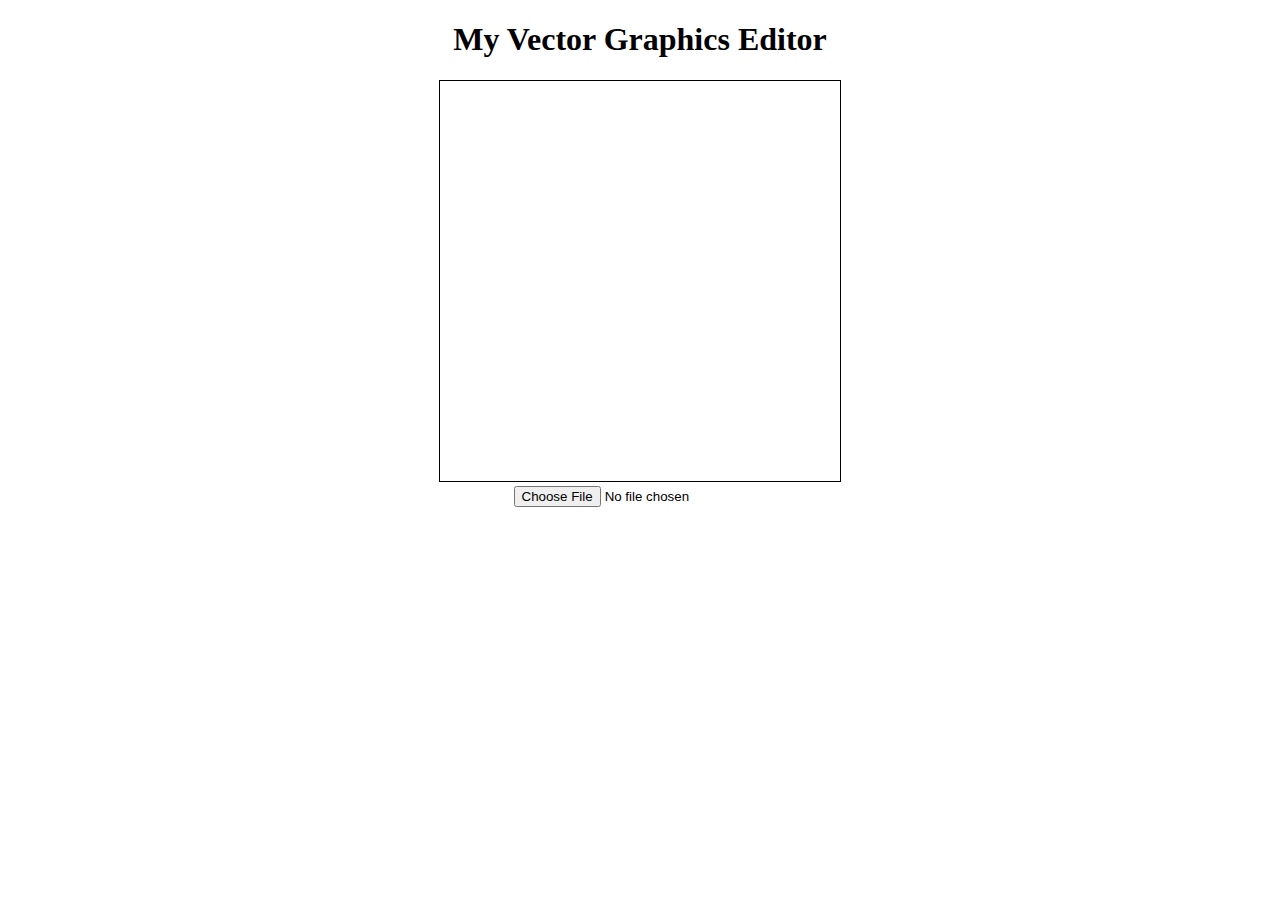
==== CS4731-Pjt1-Starter/index.html @ 22390ef5 "first commit" ====
<!DOCTYPE html>
<html lang="en">
<head>
    <meta charset="utf-8" />
    <title>My Vector Graphics Editor</title>

    <script id="vshader" type="x-shader/x-vertex">
        attribute vec4 vPosition;
        attribute vec4 vColor;
        varying vec4 fColor;

        void main() {
            gl_Position = vPosition;
            fColor = vColor;			// Pass point color to fragment shader
        }
    </script>

    <script id="fshader" type="x-shader/x-fragment">
        precision mediump float;
        varying vec4 fColor;

        void main()
        {
            gl_FragColor = fColor;
        }
    </script>

    <script src="lib/webgl-utils.js"></script>
    <script src="lib/initShaders.js"></script>
    <script src="lib/MV.js"></script>
    <script src="lib/cs4731pjt1.js"></script>

    <script src="main.js"></script>

</head>

<body onload="main()">

<div style="text-align: center">
    <h1 id='htitle'>My Vector Graphics Editor</h1>

    <canvas id="webgl" width="400" height="400" style="border: 1px solid black;">
        Please use a browser that supports the "canvas" tag.
    </canvas>

    <form id="fileupload" enctype="multipart/form-data">
        <input type="file" id="files" name="files[]" accept=".svg" />
    </form>

</div>

</body>
</html>
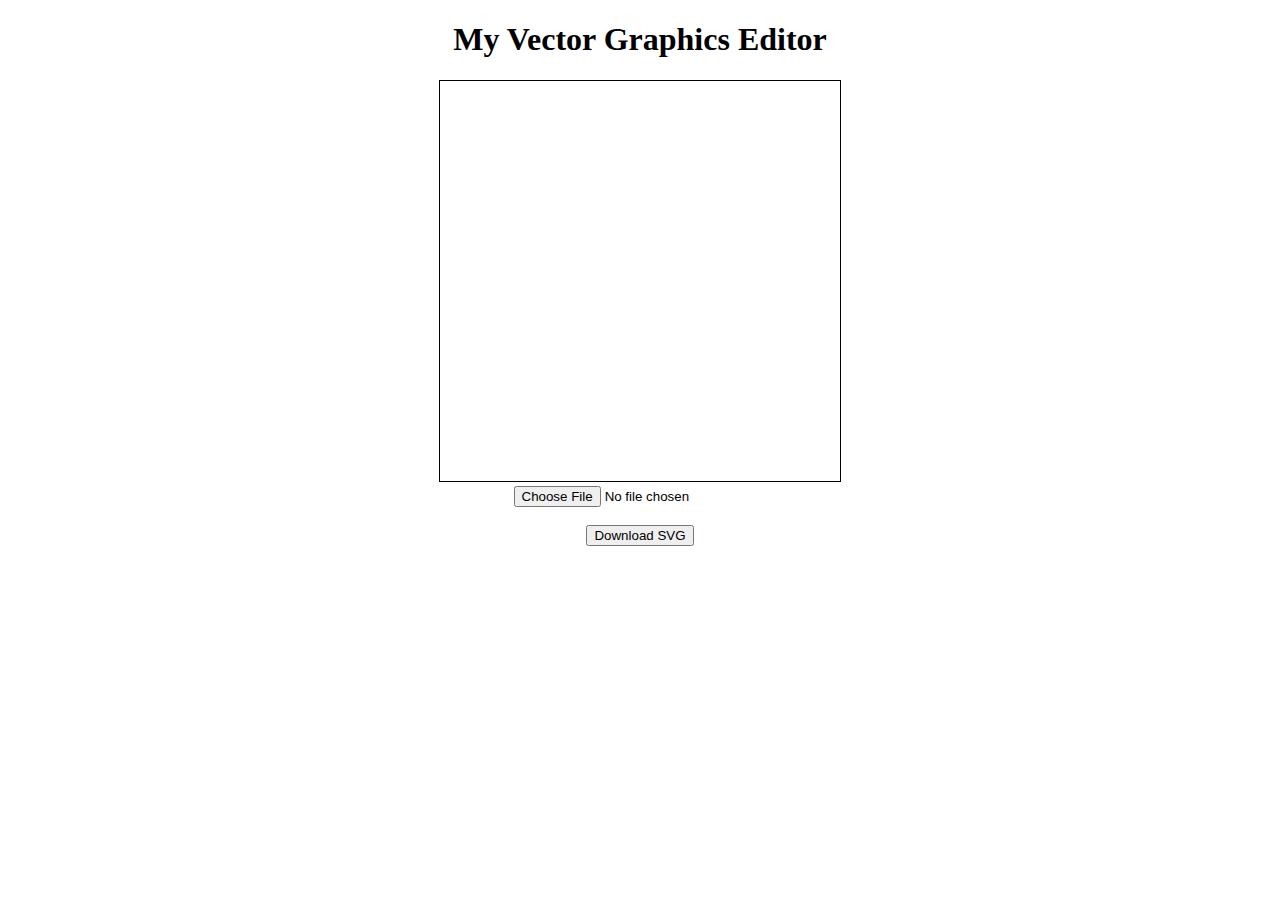
==== commit 1ec31a72: "Finished!" ====
--- a/CS4731-Pjt1-Starter/index.html
+++ b/CS4731-Pjt1-Starter/index.html
@@ -8,9 +8,12 @@
         attribute vec4 vPosition;
         attribute vec4 vColor;
         varying vec4 fColor;
+        uniform mat4 modelMatrix;
+		uniform mat4 projMatrix;
 
         void main() {
-            gl_Position = vPosition;
+            gl_Position = projMatrix * modelMatrix * vPosition;
+            gl_PointSize = 10.0;		// Point size
             fColor = vColor;			// Pass point color to fragment shader
         }
     </script>
@@ -46,8 +49,11 @@
     <form id="fileupload" enctype="multipart/form-data">
         <input type="file" id="files" name="files[]" accept=".svg" />
     </form>
+    <br>
+    <button id="download">
+        Download SVG
+    </button>
 
 </div>
-
 </body>
 </html>
